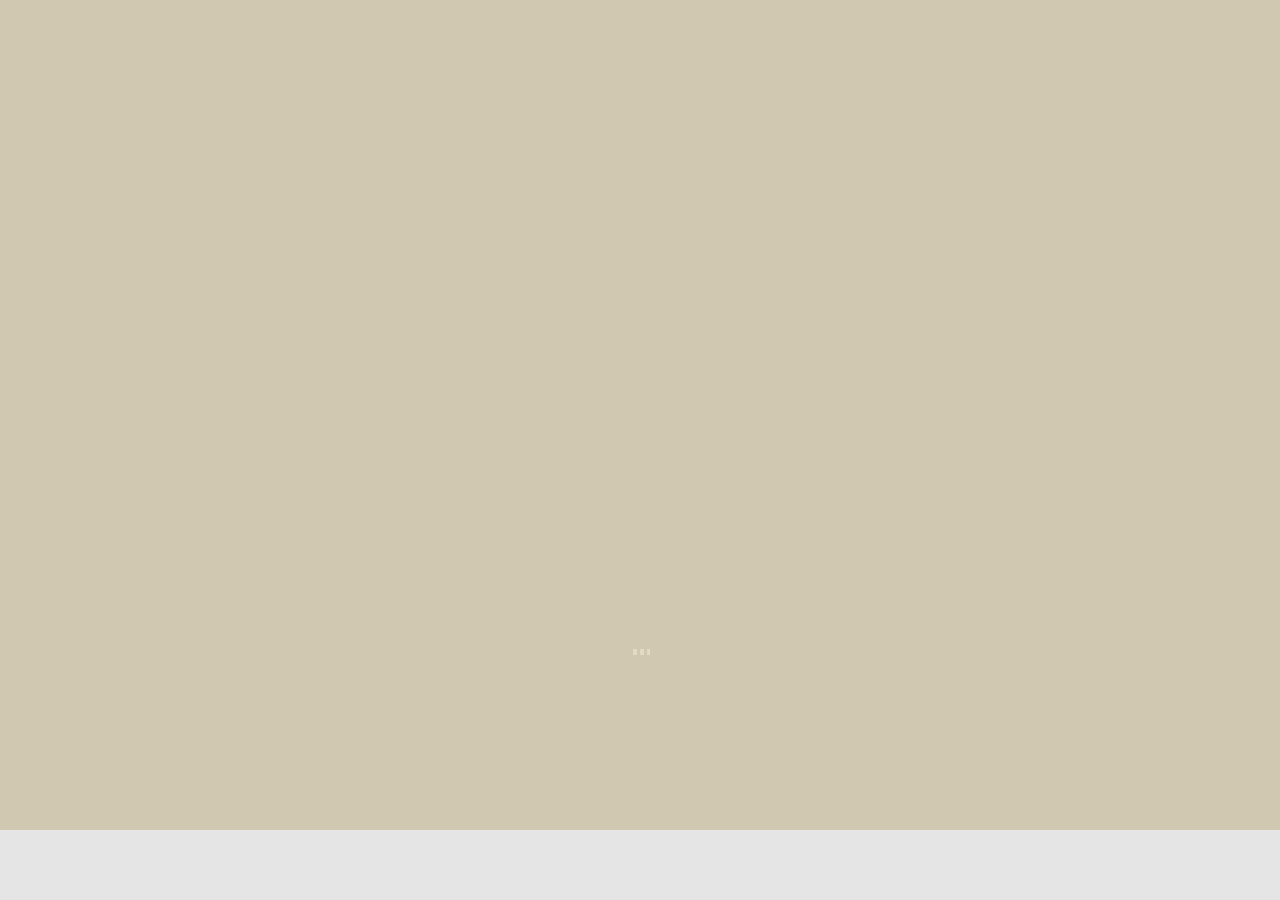
==== read-component/index.html @ 08b44b40 "[Add]使用koa搭建网站雏形，中间件跑通路由，跑通view模板，跑通static资源" ====
<!DOCTYPE html>
<html ng-app="app">
<head>
	<meta charset="utf-8">
	<meta name="viewport" content="width=device-width,initial-scale=1,user-scalable=no,minimal-ui">
	<meta name="format-detection" content="telephone=no">
	<link rel="stylesheet" href="css/reset.css">
	<style type="text/css">
			html {
				width: 100%;
				height: 100%;
				overflow-x: hidden;
			}
			body {
				text-align: left;
				width: 100%;
				-webkit-tap-highlight-color: rgba(0,0,0,.05);
				-webkit-touch-callout: none;
				-webkit-user-select: none;
				background: #e9dfc7;
				overflow: hidden;
			}
			.m-read-content {
				font-size: 14px;
				color: #555;
				line-height: 31px;
				padding: 15px;
			}
			.m-read-content h4 {
				font-size: 20px;
				color: #736357;
				border-bottom: solid 1px #736357;
				margin: 0 0 1em 0;
				letter-spacing: 2px;
			}

			.m-read-content p {
				text-indent: 2em;
				margin: 0.5em 0;
				text-align: justify;
				letter-spacing: 0px;
				line-height: 24px;
			}
			.artical-action-top {
				position: fixed;
				top: 0px;
				height: 30%;
				width: 100%;
				z-index: 90;
			}
			.artical-action-mid {
				position: fixed;
				top: 30%;
				height: 40%;
				width: 100%;
				z-index: 10002;
			}
			.artical-action-bottom {
				position: fixed;
				bottom: 0px;
				height: 30%;
				width: 100%;
				z-index: 90;
			}
			.m-tool-bar {
				text-align: center;
				width: 100%;
				height: 40px;
				position: fixed;
				bottom: 0px;
				z-index: 10000;
			}
			.m-tool-bar-mask {
				text-align: center;
				width: 100%;
				height: 40px;
				position: fixed;
				bottom: 0px;
				z-index: 9999;
				background: #000;
				opacity: .9;
			}
			.menu-mask {
				width: 100%;
				height: 100%;
				position: fixed;
				z-index: 9999;
				background: #000;
				opacity: .8;
				top: 0px
			}
			.m-tool-button {
				padding: 5px 15px;
				margin-top: 7px;
				border: 1px #fff solid;
				background: transparent;
				color: #fff
			}
			.top-nav {
				position: fixed;
				top: 0px;
				height: 50px;
				background: #000;
				width: 100%;
				opacity: 1;
				z-index: 10004
			}
			.top-nav-warp {
				position: relative;
				max-width: 900px;
				margin: 0 auto;
			}
			.top-nav-pannel-bk {
				position: fixed;
				bottom: 70px;
				height: 135px;
				background: #000;
				width: 100%;
				color: #fff;
				opacity: 0.9;
				z-index: 10003
			}
			.top-nav-pannel {
				position: fixed;
				bottom: 70px;
				height: 135px;
				background: none;
				width: 100%;
				color: #fff;
				z-index: 10004
			}
			.top-nav-pannel button {
				background: none;
				border: 1px #8c8c8c solid;
				padding: 5px 40px;
				color: #fff;
				display: inline-block;
				border-radius: 16px;
			}
			.top-nav-pannel .bk-container {
				position: relative;
				height: 30px;
				width: 30px;
				background: #fff;
				border-radius: 15px;
				display: inline-block;
				vertical-align: -14px;
				margin-left: 10px;
			}
			.top-nav-pannel .bk-container-current {
				position: absolute;
				height: 32px;
				width: 32px;
				border-radius: 16px;
				display: inline-block;
				vertical-align: -14px;
				margin-left: 10px;
				border: 1px #ff7800 solid;
				top: -2px;
				left: -12px;
			}
			.top-nav-pannel .bk-container span {
				position: absolute;
				top: 32px;
				left: -8px;
				display: block;
				font-size: 12px;
				width: 40px;
			}
			.bottom-nav-bk {
				position: fixed;
				bottom: 0px;
				height: 70px;
				background: #000;
				width: 100%;
				opacity: .9;
				z-index: 10004
			}

			.bottom-nav {
				position: fixed;
				bottom: 0px;
				height: 70px;
				background: none;
				width: 100%;
				opacity: 1;
				z-index: 10004;
				margin: 0 auto;
				text-align: center
			}
			.bottom-nav .item {
				display: inline-block;
				width: 32%;
				color: #fff;
				text-align: center;
				margin: 0 auto;
			}

			.m-button-bar {
				text-align: center;
				font-size: 14px;
				padding: 5px;
				margin: 10px;
				max-width: 900px;
				margin: 0 auto;
				width: 70%
			}
			.m-button-bar button {
				background: none;
				border: 1px #000 solid;
				padding: 5px 10px;
			}
			.nav-title {
				position: absolute;
				top: 16px;
				left: 42px;
				color: #d5d5d6
			}
			.top-nav button {
				width: 65px;
				font-size: 12px;
				background: none;
				border: 1px #d5d5d6 solid;
				padding: 5px 10px;
				color: #d5d5d6;
				position: absolute;
				top: 11px;
				border-radius: 16px 0 0 16px;
				opacity: 0.9
			}

			.child-mod {
				padding: 5px 10px;
				margin-top: 15px
			}
			.child-mod span {
				display: inline-block;
				padding-right: 20px;
				padding-left: 10px;
			}
			.large-font p {
				font-size: 18px
			}
			.small-font p {
				font-size: 14px
			}
			.menu-container {
				height: 60%;
				position: fixed;
				bottom: 0px;
				width: 100%;
				overflow: scroll;
				background: #fff;
				display: block;
				z-index: 19999
			}
			.chapter-list {
				text-align: left;
			}
			.chapter-list li {
				padding: 15px;
			}
			.chapter-list li:nth-child(2n-1) {
				background-color: #ededed
			}
			.chapter-list li:nth-child(2n) {
				background-color: #e6e6e6
			}
			.chapter-list .free {
				float: right;
			}
			.free {
				color: #459c3a;
			}
			.loading {
				position: fixed;
				text-align: center;
				width: 100%;
				top: 40%;
				color: #fff;
				z-index: 199999
			}
			.u-tab {
				position: relative;
				height: 34px;
				margin: 10px auto;
				line-height: 34px;
				border-radius: 8px;
				border: 1px solid #858382;
				font-size: 13px;
				background: #000;
				opacity: 0.9;
			}
			.u-tab li {
				display: inline-block;
				width: 49%;
				font-size: 13px;
				border-right: 1px solid #858382;
				-webkit-box-sizing: border-box;
				text-align: center;
				color: #fff;
			}
			.mask {
				position: fixed;
				width: 100%;
				height: 100%;
				z-index: 12000;
				top: 0;
				bottom: 0;
				left: 0;
				right: 0;
				opacity: .4;
				background: #000;
			}

			.buy-mask {
				height: 100%;
				width: 100%;
				position: fixed;
				top: 0px;
				text-align: center;
				margin: 0 auto;
				display: none;
				z-index: 10001;
				background: #e9dfc7;
			}
			.icon-back {
				position: absolute;
				top: 14px;
				left: 10px;
				width: 23px;
				height: 23px;
				background: url([data-uri]);
				background-size: contain;
			}
			.icon-text {
				position: absolute;
				top: 25px;
				font-size: 10px;
			}
			.icon-menu, .icon-ft, .icon-night, .icon-day {
				position: absolute;
				top: 3px;
				left: 2px;
				width: 18px;
				height: 13px;
				background: url([data-uri]);
				background-size: contain;
			}
			.icon-night, .icon-day, .icon-ft {
				left: 1px;
			}
			.icon-ft {
				width: 20px;
				height: 13px;
				background: url([data-uri]);
				background-size: contain;
			}

			.current .icon-ft {
				top: 2px;
				left: 0px;
				width: 22px;
				height: 15px;
				background: url([data-uri]);
				background-size: contain;
			}

			.icon-day {
				width: 19px;
				height: 18px;
				background: url([data-uri]);
				background-size: contain;
			}

			.icon-night {
				left: 4px;
				width: 16px;
				height: 16px;
				background: url([data-uri]);
				background-size: contain;
			}

			.item-warp {
				width: 26px;
				margin: 0 auto;
				position: relative;
			}
			.loading-icon {
				margin: 0 auto;
				margin-top: 50%;
				background: url([data-uri]);
				width: 20px;
				height: 20px;
			}
			.loading-mask {
				text-align: center;
				margin: 0 auto;
				width: 100%;
				height: 100%;
				background: #000;
				opacity: 0.1;
				position: fixed;
				top: 0px;
			}

			.buy-container {
				width: 100%;
				position: fixed;
				top: 20%;
				text-align: center;
				margin: 0 auto;
				display: none;
				z-index: 10003
			}
			.buy-container h3 {
				font-weight: normal;
				line-height: 30px;
				font-family: microsoft yahei, arial, helvetica, sans-serif
			}
			.buy-container h2 {
				padding-bottom: 80px;
			}

			.buy-container button {
				font-family: microsoft yahei, arial, helvetica, sans-serif;
				font-size: 14px;
				height: 40px;
				line-height: 40px;
				border: none;
				color: #fff;
				padding: 0 10px;
				width: 160px;
				background: #4a90b1;
				margin-top: 10px;
			}

			.m-read-content {
				min-height: 300px;
				max-width: 900px;
				margin: 0 auto;
			}

			.buy-popup-frame {
				display: none;
				position: fixed;
				bottom: 0px;;
				left: 0px;
				width: 100%;
				height: 266px;
				z-index: 39999
			}
		</style>
</head>
<body>
	<div class="loading-mask" id="init_loading">
		<div class="loading-icon"></div>
	</div>
	<div class="container" id="root">
		<div id="fiction_chapter_title"></div>
		<div class="m-artical-action">
			<div class="artical-action-mid" id="action_mid"></div>
		</div>
		<div id="fiction_container" class="m-read-content"></div>
		<div class="top-nav" id="top-nav" style="display:none">
			<div class="top-nav-warp">
				<div class="icon-back"></div>
				<div class="nav-title" id="nav_title">返回书架</div>
			</div>
		</div>
		<div class="top-nav-pannel-bk font-container" id="font-container" style="display:none"></div>
		<div class="top-nav-pannel font-container" id="font-container" style="display:none">
			<div class="child-mod">
				<span>字号</span>
				<button id="large-font" class="spe-button">大</button>
				<button id="small-font" class="spe-button" style="margin-left:10px;">小</button>
			</div>
			<div class="child-mod" id="bk-container">
				<span>背景</span>
			</div>
		</div>
		<div class="m-button-bar" id="bottom_tool_bar" style="display:none;padding-bottom:70px;">
			<ul class="u-tab" id="bottom_tool_bar_ul">
				<li id="prev_button" >上一章</li>
				<li id="next_button" style="border-right:none">下一章</li>
			</ul>
		</div>

		<div class="bottom-nav-bk bottom_nav" style="display:none"></div>

		<div class="bottom-nav bottom_nav" style="display:none">
			<div class="item menu-button" id="menu_button">
				<div class="item-warp">
					<div class="icon-menu"></div>
					<div class="icon-text">目录</div>
				</div>
			</div>
			<div class="item" id="font-button">
				<div class="item-warp">
					<div class="icon-ft"></div>
					<div class="icon-text">字体</div>
				</div>
			</div>
			<div class="item" id="night-button">
				<div class="item-warp" style="display:none" id="day_icon">
					<div class="icon-day"></div>
					<div class="icon-text">白天</div>
				</div>
				<div class="item-warp" id="night_icon">
					<div class="icon-night"></div>
					<div class="icon-text">夜间</div>
				</div>
			</div>
		</div>

		<div class="loading" id="loading" style="display:none">正在加载中...</div>
		<div class="m-tool-bar-mask" id="tool_bar_mask" style="display:none"></div>
		<ul class="menu-container chapter-list" id="menu_container" style="display:none"></ul>
		<div class="menu-mask" id="menu_mask" style="display:none"></div>
		<div class="mask" id="mask" style="display:none"></div>
	</div>
	<script src="lib/zepto.min.js"></script>
	<script>
		window.jQuery = $;
	</script>
	<script src="js/jquery.base64.js"></script>
	<script src="js/jquery.jsonp.js"></script>

	<script>
			(function() {'use strict';
				var Util = (function() {
					var prefix = 'ficiton_reader_';
					var StorageGetter = function(key) {
						return localStorage.getItem(prefix + key);
					}
					var StorageSetter = function(key, val) {
						return localStorage.setItem(prefix + key, val);
					}
					//数据解密
					function getBSONP(url, callback) {
						return $.jsonp({
							url : url,
							cache : true,
							callback : "duokan_fiction_chapter",
							success : function(result) {
								var data = $.base64.decode(result);
								var json = decodeURIComponent(escape(data));
								callback(json);
							}
						});

					};

					return {
						getBSONP : getBSONP,
						StorageGetter : StorageGetter,
						StorageSetter : StorageSetter
					}
				})();

				//获得阅读器内容的方法
				function ReaderModel(id_, cid_, onChange_) {
					var Title = "";

					var Fiction_id = id_;

					var Chapter_id = cid_;

					if (Util.StorageGetter(Fiction_id + 'last_chapter')) {
						Chapter_id = Util.StorageGetter(Fiction_id + 'last_chapter');
					}

					if (!Chapter_id) {
						Chapter_id = 1;
					}
					var Chapters = [];

					var init = function() {
						getFictionInfoPromise.then(function(d) {
							gotoChapter(Chapter_id);
						});
						/*
						 getFictionInfo(function() {
						 gotoChapter(Chapter_id);
						 });
						 */
					}
					var gotoChapter = function(chapter_id) {
						Chapter_id = chapter_id;
						getCurChapterContent();
					};

					//获得当前章节内容
					var getCurChapterContent = function() {
						$.get("data/data" + Chapter_id + ".json", function(data) {

							if (data.result == 0) {
								var url = data.jsonp;
								Util.getBSONP(url, function(data) {
									$('#init_loading').hide();
									onChange_ && onChange_(data);
								});
							} else {

							}
						}, 'json');
						return;

					};

					var getFictionInfoPromise = new Promise(function(resolve, reject) {
						$.get("data/chapter.json", function(data) {
							if (data.result == 0) {
								Title = data.title;
								$('#nav_title').html('返回书架');
								window.ChaptersData = data.chapters;
								window.chapter_data = data.chapters;
								for (var i = 0; i < data.chapters.length; i++) {
									Chapters.push({
										"chapter_id" : data.chapters[i].chapter_id,
										"title" : data.chapters[i].title
									})
								}
								resolve(Chapters);
							} else {
								reject(data);
							}
						}, 'json');
					});

					/*
					var getFictionInfo = function(callback) {
						$.get("/data/chapter.json", function(data) {
							Title = data.title;
							$('#nav_title').html('返回书架');
							window.ChaptersData = data.chapters;
							window.chapter_data = data.chapters;
							for (var i = 0; i < data.chapters.length; i++) {
								Chapters.push({
									"chapter_id" : data.chapters[i].chapter_id,
									"title" : data.chapters[i].title
								})
							}

							callback && callback();
						}, 'json');
					};
					*/
					//获得上一章内容
					var prevChapter = function() {
						Chapter_id = parseInt(Chapter_id);
						if (Chapter_id == 0) {
							return
						}
						var cid = Chapter_id - 1;
						gotoChapter(cid);
						Util.StorageSetter(Fiction_id + 'last_chapter', Chapter_id);
					};

					//获得下一章内容
					var nextChapter = function() {
						Chapter_id = parseInt(Chapter_id);
						if (Chapter_id == Chapters.length - 1) {
							return
						}
						var cid = Chapter_id + 1;
						gotoChapter(cid);
						Util.StorageSetter(Fiction_id + 'last_chapter', Chapter_id);
					};

					return {
						init : init,
						go : gotoChapter,
						prev : prevChapter,
						next : nextChapter,
						getChapter_id : function() {
							return Chapter_id;
						}
					};
				}

				//画一下基本的展示框架
				function RenderBaseFrame(container) {
					function parseChapterData(jsonData) {
						var jsonObj = JSON.parse(jsonData);
						var html = "<h4>" + jsonObj.t + "</h4>";
						for (var i = 0; i < jsonObj.p.length; i++) {
							html += "<p>" + jsonObj.p[i] + "</p>";
						}
						return html;
					}

					return function(data) {
						container.html(parseChapterData(data));
					};
				}

				function main() {
					// 获取fiction_id 和 chapter_id
					var RootContainer = $('#fiction_container');

					var Fiction_id, Chapter_id;

					// 绑定事件
					var ScrollLock = false;
					var Doc = document;
					var Screen = Doc.body;
					var Win = $(window);

					//是否是夜间模式
					var NightMode = false;

					//初始化的字体大小
					var InitFontSize;

					//dom节点的缓存
					var Dom = {
						bottom_tool_bar : $('#bottom_tool_bar'),
						nav_title : $('#nav_title'),
						bk_container : $('#bk-container'),
						night_button : $('#night-button'),
						next_button : $('#next_button'),
						prev_button : $('#prev_button'),
						back_button : $('#back_button'),
						top_nav : $('#top-nav'),
						bottom_nav : $('.bottom_nav')
					}

					// 程序初始化
					var readerUIFrame = RenderBaseFrame(RootContainer);

					//获得章节数据，展示
					var readerModel = ReaderModel(Fiction_id || 13359, Chapter_id, function(data) {
						readerUIFrame(data);
						Dom.bottom_tool_bar.show();
						setTimeout(function() {
							ScrollLock = false;
							Screen.scrollTop = 0;
						}, 20);
					});

					//阅读器数据内容展示
					readerModel.init();

					//从缓存中读取的信息进行展示
					var ModuleFontSwitch = (function() {
						//字体和背景的颜色表
						var colorArr = [{
							value : '#f7eee5',
							name : '米白',
							font : ''
						}, {
							value : '#e9dfc7',
							name : '纸张',
							font : '',
							id : "font_normal"
						}, {
							value : '#a4a4a4',
							name : '浅灰',
							font : ''
						}, {
							value : '#cdefce',
							name : '护眼',
							font : ''
						}, {
							value : '#283548',
							name : '灰蓝',
							font : '#7685a2',
							bottomcolor : '#fff'
						}, {
							value : '#0f1410',
							name : '夜间',
							font : '#4e534f',
							bottomcolor : 'rgba(255,255,255,0.7)',
							id : "font_night"
						}];

						var tool_bar = Util.StorageGetter('toolbar_background_color');
						var bottomcolor = Util.StorageGetter('bottom_color');
						var color = Util.StorageGetter('background_color');
						var font = Util.StorageGetter('font_color');
						var bkCurColor = Util.StorageGetter('background_color');
						var fontColor = Util.StorageGetter('font_color');

						for (var i = 0; i < colorArr.length; i++) {
							var display = 'none';
							if (bkCurColor == colorArr[i].value) {
								display = '';
							}
							Dom.bk_container.append('<div class="bk-container" id="' + colorArr[i].id + '" data-font="' + colorArr[i].font + '"  data-bottomcolor="' + colorArr[i].bottomcolor + '" data-color="' + colorArr[i].value + '" style="background-color:' + colorArr[i].value + '"><div class="bk-container-current" style="display:' + display + '"></div><span style="display:none">' + colorArr[i].name + '</span></div>');
						}

						RootContainer.css('min-height', $(window).height() - 100);

						if (bottomcolor) {
							$('#bottom_tool_bar_ul').find('li').css('color', bottomcolor);
						}

						if (color) {
							$('body').css('background-color', color);
						}

						if (font) {
							$('.m-read-content').css('color', font);
						}

						//夜间模式
						if (fontColor == '#4e534f') {
							NightMode = true;
							$('#day_icon').show();
							$('#night_icon').hide();
							$('#bottom_tool_bar_ul').css('opacity', '0.6');
						}

						//字体设置信息
						InitFontSize = Util.StorageGetter('font_size');
						InitFontSize = parseInt(InitFontSize);
						if (!InitFontSize) {
							InitFontSize = 18;
						}

						RootContainer.css('font-size', InitFontSize);

					})();

					

					//页面中的零散交互事件处理
					var EventHandler = (function() {
						//夜间和白天模式的转化
						Dom.night_button.click(function() {
							if (NightMode) {
								$('#day_icon').hide();
								$('#night_icon').show();
								$('#font_normal').trigger('click');
								NightMode = false;
							} else {
								$('#day_icon').show();
								$('#night_icon').hide();
								$('#font_night').trigger('click');
								NightMode = true;
							}

						});

						//字体和背景颜色的信息设置
						Dom.bk_container.delegate('.bk-container', 'click', function() {
							var color = $(this).data('color');
							var font = $(this).data('font');
							var bottomcolor = $(this).data('bottomcolor');
							var tool_bar = font;
							Dom.bk_container.find('.bk-container-current').hide();
							$(this).find('.bk-container-current').show();
							if (!font) {
								font = '#000';
							}
							if (!tool_bar) {
								tool_bar = '#fbfcfc';
							}

							if (bottomcolor && bottomcolor != "undefined") {
								$('#bottom_tool_bar_ul').find('li').css('color', bottomcolor);
							} else {
								$('#bottom_tool_bar_ul').find('li').css('color', '#a9a9a9');
							}
							$('body').css('background-color', color);
							$('.m-read-content').css('color', font);

							Util.StorageSetter('toolbar_background_color', tool_bar);
							Util.StorageSetter('bottom_color', bottomcolor);
							Util.StorageSetter('background_color', color);
							Util.StorageSetter('font_color', font);

							var fontColor = Util.StorageGetter('font_color');
							//夜间模式
							if (fontColor == '#4e534f') {
								NightMode = true;
								$('#day_icon').show();
								$('#night_icon').hide();
								$('#bottom_tool_bar_ul').css('opacity', '0.6');
							} else {
								NightMode = false;
								$('#day_icon').hide();
								$('#night_icon').show();
								$('#bottom_tool_bar_ul').css('opacity', '0.9');
							}
						});

						//按钮的多态样式效果
						$('.spe-button').on('touchstart', function() {
							$(this).css('background', 'rgba(255,255,255,0.3)');
						}).on('touchmove', function() {
							$(this).css('background', 'none');
						}).on('touchend', function() {
							$(this).css('background', 'none');
						});

						//字体放大
						$('#large-font').click(function() {
							if (InitFontSize > 20) {
								return;
							}
							InitFontSize += 1;
							Util.StorageSetter('font_size', InitFontSize);
							RootContainer.css('font-size', InitFontSize);
						});

						//字体缩小
						$('#small-font').click(function() {
							if (InitFontSize < 12) {
								return;
							}
							InitFontSize -= 1;
							Util.StorageSetter('font_size', InitFontSize);
							RootContainer.css('font-size', InitFontSize);
						});

						var font_container = $('.font-container');
						var font_button = $('#font-button');
						var menu_container = $('#menu_container');

						font_button.click(function() {
							if (font_container.css('display') == 'none') {
								font_container.show();
								font_button.addClass('current');
							} else {
								font_container.hide();
								font_button.removeClass('current');

							}
						});

						RootContainer.click(function() {
							font_container.hide();
							font_button.removeClass('current');
						});

						//对屏幕的滚动监控
						Win.scroll(function() {
							Dom.top_nav.hide();
							Dom.bottom_nav.hide();
							font_container.hide();
							font_button.removeClass('current');
						});

						//章节翻页
						Dom.next_button.click(function() {
							readerModel.next();
						});

						Dom.prev_button.click(function() {
							readerModel.prev();
						});

						//返回上级页面
						Dom.back_button.click(function() {
							if (Fiction_id) {
								location.href = '/book/' + Fiction_id;
							}
						});

						//返回首页
						Dom.nav_title.click(function() {
							location.href = '/';
						});

						$('.icon-back').click(function() {
							location.href = '/';
						});

						$('#menu_button').click(function() {
							location.href = '#';
						});

						//屏幕中央事件
						$('#action_mid').click(function() {
							if (Dom.top_nav.css('display') == 'none') {
								Dom.bottom_nav.show();
								Dom.top_nav.show();
							} else {
								Dom.bottom_nav.hide();
								Dom.top_nav.hide();
								font_container.hide();
								font_button.removeClass('current');
							}

						});
					})();
				}

				return main();
			})();
		</script></body>
</html>
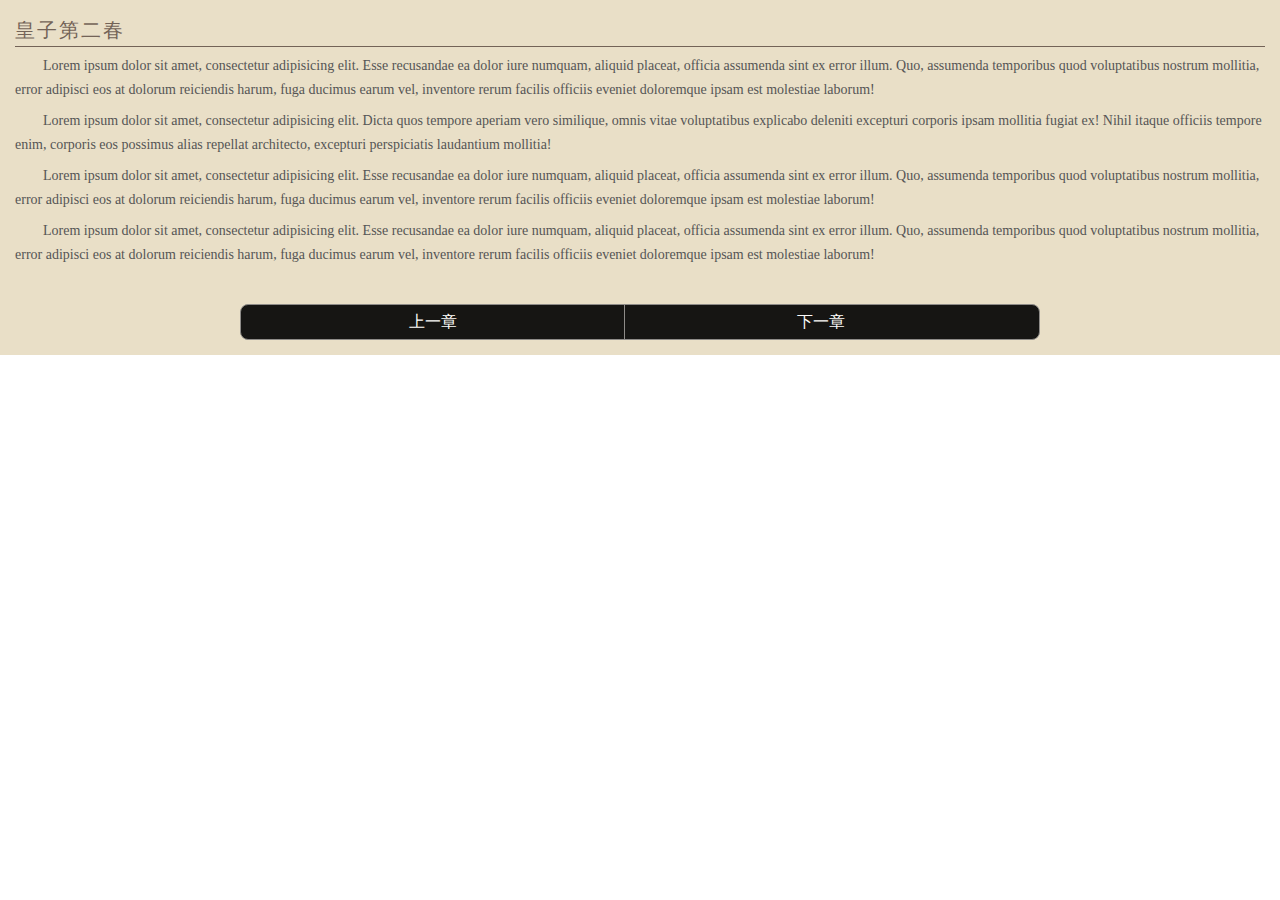
==== commit 8bd19f1e: "Merge branch 'master' of https://github.com/qinqinluochao/ReadApp" ====
--- a/read-component/index.html
+++ b/read-component/index.html
@@ -1,524 +1,109 @@
-
 <!DOCTYPE html>
 <html ng-app="app">
 <head>
-	<meta charset="utf-8">
-	<meta name="viewport" content="width=device-width,initial-scale=1,user-scalable=no,minimal-ui">
+	<!--<script>-->
+		<!--var ctx = "http://127.0.0.1"-->
+	<!--</script>-->
+	<meta charset="UTF-8">
+	<meta name="viewport" content="width=device-width,initial-scale=1,user-scalable=no">
 	<meta name="format-detection" content="telephone=no">
 	<link rel="stylesheet" href="css/reset.css">
-	<style type="text/css">
-			html {
-				width: 100%;
-				height: 100%;
-				overflow-x: hidden;
-			}
-			body {
-				text-align: left;
-				width: 100%;
-				-webkit-tap-highlight-color: rgba(0,0,0,.05);
-				-webkit-touch-callout: none;
-				-webkit-user-select: none;
-				background: #e9dfc7;
-				overflow: hidden;
-			}
-			.m-read-content {
-				font-size: 14px;
-				color: #555;
-				line-height: 31px;
-				padding: 15px;
-			}
-			.m-read-content h4 {
-				font-size: 20px;
-				color: #736357;
-				border-bottom: solid 1px #736357;
-				margin: 0 0 1em 0;
-				letter-spacing: 2px;
-			}
-
-			.m-read-content p {
-				text-indent: 2em;
-				margin: 0.5em 0;
-				text-align: justify;
-				letter-spacing: 0px;
-				line-height: 24px;
-			}
-			.artical-action-top {
-				position: fixed;
-				top: 0px;
-				height: 30%;
-				width: 100%;
-				z-index: 90;
-			}
-			.artical-action-mid {
-				position: fixed;
-				top: 30%;
-				height: 40%;
-				width: 100%;
-				z-index: 10002;
-			}
-			.artical-action-bottom {
-				position: fixed;
-				bottom: 0px;
-				height: 30%;
-				width: 100%;
-				z-index: 90;
-			}
-			.m-tool-bar {
-				text-align: center;
-				width: 100%;
-				height: 40px;
-				position: fixed;
-				bottom: 0px;
-				z-index: 10000;
-			}
-			.m-tool-bar-mask {
-				text-align: center;
-				width: 100%;
-				height: 40px;
-				position: fixed;
-				bottom: 0px;
-				z-index: 9999;
-				background: #000;
-				opacity: .9;
-			}
-			.menu-mask {
-				width: 100%;
-				height: 100%;
-				position: fixed;
-				z-index: 9999;
-				background: #000;
-				opacity: .8;
-				top: 0px
-			}
-			.m-tool-button {
-				padding: 5px 15px;
-				margin-top: 7px;
-				border: 1px #fff solid;
-				background: transparent;
-				color: #fff
-			}
-			.top-nav {
-				position: fixed;
-				top: 0px;
-				height: 50px;
-				background: #000;
-				width: 100%;
-				opacity: 1;
-				z-index: 10004
-			}
-			.top-nav-warp {
-				position: relative;
-				max-width: 900px;
-				margin: 0 auto;
-			}
-			.top-nav-pannel-bk {
-				position: fixed;
-				bottom: 70px;
-				height: 135px;
-				background: #000;
-				width: 100%;
-				color: #fff;
-				opacity: 0.9;
-				z-index: 10003
-			}
-			.top-nav-pannel {
-				position: fixed;
-				bottom: 70px;
-				height: 135px;
-				background: none;
-				width: 100%;
-				color: #fff;
-				z-index: 10004
-			}
-			.top-nav-pannel button {
-				background: none;
-				border: 1px #8c8c8c solid;
-				padding: 5px 40px;
-				color: #fff;
-				display: inline-block;
-				border-radius: 16px;
-			}
-			.top-nav-pannel .bk-container {
-				position: relative;
-				height: 30px;
-				width: 30px;
-				background: #fff;
-				border-radius: 15px;
-				display: inline-block;
-				vertical-align: -14px;
-				margin-left: 10px;
-			}
-			.top-nav-pannel .bk-container-current {
-				position: absolute;
-				height: 32px;
-				width: 32px;
-				border-radius: 16px;
-				display: inline-block;
-				vertical-align: -14px;
-				margin-left: 10px;
-				border: 1px #ff7800 solid;
-				top: -2px;
-				left: -12px;
-			}
-			.top-nav-pannel .bk-container span {
-				position: absolute;
-				top: 32px;
-				left: -8px;
-				display: block;
-				font-size: 12px;
-				width: 40px;
-			}
-			.bottom-nav-bk {
-				position: fixed;
-				bottom: 0px;
-				height: 70px;
-				background: #000;
-				width: 100%;
-				opacity: .9;
-				z-index: 10004
-			}
-
-			.bottom-nav {
-				position: fixed;
-				bottom: 0px;
-				height: 70px;
-				background: none;
-				width: 100%;
-				opacity: 1;
-				z-index: 10004;
-				margin: 0 auto;
-				text-align: center
-			}
-			.bottom-nav .item {
-				display: inline-block;
-				width: 32%;
-				color: #fff;
-				text-align: center;
-				margin: 0 auto;
-			}
-
-			.m-button-bar {
-				text-align: center;
-				font-size: 14px;
-				padding: 5px;
-				margin: 10px;
-				max-width: 900px;
-				margin: 0 auto;
-				width: 70%
-			}
-			.m-button-bar button {
-				background: none;
-				border: 1px #000 solid;
-				padding: 5px 10px;
-			}
-			.nav-title {
-				position: absolute;
-				top: 16px;
-				left: 42px;
-				color: #d5d5d6
-			}
-			.top-nav button {
-				width: 65px;
-				font-size: 12px;
-				background: none;
-				border: 1px #d5d5d6 solid;
-				padding: 5px 10px;
-				color: #d5d5d6;
-				position: absolute;
-				top: 11px;
-				border-radius: 16px 0 0 16px;
-				opacity: 0.9
-			}
-
-			.child-mod {
-				padding: 5px 10px;
-				margin-top: 15px
-			}
-			.child-mod span {
-				display: inline-block;
-				padding-right: 20px;
-				padding-left: 10px;
-			}
-			.large-font p {
-				font-size: 18px
-			}
-			.small-font p {
-				font-size: 14px
-			}
-			.menu-container {
-				height: 60%;
-				position: fixed;
-				bottom: 0px;
-				width: 100%;
-				overflow: scroll;
-				background: #fff;
-				display: block;
-				z-index: 19999
-			}
-			.chapter-list {
-				text-align: left;
-			}
-			.chapter-list li {
-				padding: 15px;
-			}
-			.chapter-list li:nth-child(2n-1) {
-				background-color: #ededed
-			}
-			.chapter-list li:nth-child(2n) {
-				background-color: #e6e6e6
-			}
-			.chapter-list .free {
-				float: right;
-			}
-			.free {
-				color: #459c3a;
-			}
-			.loading {
-				position: fixed;
-				text-align: center;
-				width: 100%;
-				top: 40%;
-				color: #fff;
-				z-index: 199999
-			}
-			.u-tab {
-				position: relative;
-				height: 34px;
-				margin: 10px auto;
-				line-height: 34px;
-				border-radius: 8px;
-				border: 1px solid #858382;
-				font-size: 13px;
-				background: #000;
-				opacity: 0.9;
-			}
-			.u-tab li {
-				display: inline-block;
-				width: 49%;
-				font-size: 13px;
-				border-right: 1px solid #858382;
-				-webkit-box-sizing: border-box;
-				text-align: center;
-				color: #fff;
-			}
-			.mask {
-				position: fixed;
-				width: 100%;
-				height: 100%;
-				z-index: 12000;
-				top: 0;
-				bottom: 0;
-				left: 0;
-				right: 0;
-				opacity: .4;
-				background: #000;
-			}
-
-			.buy-mask {
-				height: 100%;
-				width: 100%;
-				position: fixed;
-				top: 0px;
-				text-align: center;
-				margin: 0 auto;
-				display: none;
-				z-index: 10001;
-				background: #e9dfc7;
-			}
-			.icon-back {
-				position: absolute;
-				top: 14px;
-				left: 10px;
-				width: 23px;
-				height: 23px;
-				background: url([data-uri]);
-				background-size: contain;
-			}
-			.icon-text {
-				position: absolute;
-				top: 25px;
-				font-size: 10px;
-			}
-			.icon-menu, .icon-ft, .icon-night, .icon-day {
-				position: absolute;
-				top: 3px;
-				left: 2px;
-				width: 18px;
-				height: 13px;
-				background: url([data-uri]);
-				background-size: contain;
-			}
-			.icon-night, .icon-day, .icon-ft {
-				left: 1px;
-			}
-			.icon-ft {
-				width: 20px;
-				height: 13px;
-				background: url([data-uri]);
-				background-size: contain;
-			}
-
-			.current .icon-ft {
-				top: 2px;
-				left: 0px;
-				width: 22px;
-				height: 15px;
-				background: url([data-uri]);
-				background-size: contain;
-			}
-
-			.icon-day {
-				width: 19px;
-				height: 18px;
-				background: url([data-uri]);
-				background-size: contain;
-			}
-
-			.icon-night {
-				left: 4px;
-				width: 16px;
-				height: 16px;
-				background: url([data-uri]);
-				background-size: contain;
-			}
-
-			.item-warp {
-				width: 26px;
-				margin: 0 auto;
-				position: relative;
-			}
-			.loading-icon {
-				margin: 0 auto;
-				margin-top: 50%;
-				background: url([data-uri]);
-				width: 20px;
-				height: 20px;
-			}
-			.loading-mask {
-				text-align: center;
-				margin: 0 auto;
-				width: 100%;
-				height: 100%;
-				background: #000;
-				opacity: 0.1;
-				position: fixed;
-				top: 0px;
-			}
-
-			.buy-container {
-				width: 100%;
-				position: fixed;
-				top: 20%;
-				text-align: center;
-				margin: 0 auto;
-				display: none;
-				z-index: 10003
-			}
-			.buy-container h3 {
-				font-weight: normal;
-				line-height: 30px;
-				font-family: microsoft yahei, arial, helvetica, sans-serif
-			}
-			.buy-container h2 {
-				padding-bottom: 80px;
-			}
-
-			.buy-container button {
-				font-family: microsoft yahei, arial, helvetica, sans-serif;
-				font-size: 14px;
-				height: 40px;
-				line-height: 40px;
-				border: none;
-				color: #fff;
-				padding: 0 10px;
-				width: 160px;
-				background: #4a90b1;
-				margin-top: 10px;
-			}
-
-			.m-read-content {
-				min-height: 300px;
-				max-width: 900px;
-				margin: 0 auto;
-			}
-
-			.buy-popup-frame {
-				display: none;
-				position: fixed;
-				bottom: 0px;;
-				left: 0px;
-				width: 100%;
-				height: 266px;
-				z-index: 39999
-			}
-		</style>
+	<link rel="stylesheet" href="css/main.css">
 </head>
 <body>
-	<div class="loading-mask" id="init_loading">
-		<div class="loading-icon"></div>
-	</div>
-	<div class="container" id="root">
-		<div id="fiction_chapter_title"></div>
-		<div class="m-artical-action">
-			<div class="artical-action-mid" id="action_mid"></div>
+	<div id="root" class="container">
+
+		<div class="m-article-action" id="action_mid">
+			<div class="article-action-mid" ></div>
 		</div>
-		<div id="fiction_container" class="m-read-content"></div>
-		<div class="top-nav" id="top-nav" style="display:none">
-			<div class="top-nav-warp">
-				<div class="icon-back"></div>
-				<div class="nav-title" id="nav_title">返回书架</div>
-			</div>
+
+		<div id="top_nav" class="top-nav" style="display:none">
+			<div class="icon-back"></div>
+			<div class="nav-title">返回</div>
 		</div>
-		<div class="top-nav-pannel-bk font-container" id="font-container" style="display:none"></div>
-		<div class="top-nav-pannel font-container" id="font-container" style="display:none">
-			<div class="child-mod">
-				<span>字号</span>
-				<button id="large-font" class="spe-button">大</button>
-				<button id="small-font" class="spe-button" style="margin-left:10px;">小</button>
-			</div>
-			<div class="child-mod" id="bk-container">
-				<span>背景</span>
-			</div>
+
+		<div id="fiction_chapter_title">
+			
 		</div>
-		<div class="m-button-bar" id="bottom_tool_bar" style="display:none;padding-bottom:70px;">
-			<ul class="u-tab" id="bottom_tool_bar_ul">
-				<li id="prev_button" >上一章</li>
-				<li id="next_button" style="border-right:none">下一章</li>
+
+		<div id="fiction_container" class="m-read-content">
+			 <h4>皇子第二春</h4>
+			<p>
+				Lorem ipsum dolor sit amet, consectetur adipisicing elit. Esse recusandae ea dolor iure numquam, aliquid placeat, officia assumenda sint ex error illum. Quo, assumenda temporibus quod voluptatibus nostrum mollitia, error adipisci eos at dolorum reiciendis harum, fuga ducimus earum vel, inventore rerum facilis officiis eveniet doloremque ipsam est molestiae laborum!
+			</p>
+			<p>
+				Lorem ipsum dolor sit amet, consectetur adipisicing elit. Dicta quos tempore aperiam vero similique, omnis vitae voluptatibus explicabo deleniti excepturi corporis ipsam mollitia fugiat ex! Nihil itaque officiis tempore enim, corporis eos possimus alias repellat architecto, excepturi perspiciatis laudantium mollitia!
+			</p>
+			<p>
+				Lorem ipsum dolor sit amet, consectetur adipisicing elit. Esse recusandae ea dolor iure numquam, aliquid placeat, officia assumenda sint ex error illum. Quo, assumenda temporibus quod voluptatibus nostrum mollitia, error adipisci eos at dolorum reiciendis harum, fuga ducimus earum vel, inventore rerum facilis officiis eveniet doloremque ipsam est molestiae laborum!
+			</p>
+			<p>
+				Lorem ipsum dolor sit amet, consectetur adipisicing elit. Esse recusandae ea dolor iure numquam, aliquid placeat, officia assumenda sint ex error illum. Quo, assumenda temporibus quod voluptatibus nostrum mollitia, error adipisci eos at dolorum reiciendis harum, fuga ducimus earum vel, inventore rerum facilis officiis eveniet doloremque ipsam est molestiae laborum!
+			</p>
+		</div>
+
+		<div class="m-button-bar">
+			<ul class="u-tab">
+				<li id="prev_button">上一章</li>
+				<li id="next_button">下一章</li>
 			</ul>
 		</div>
-
-		<div class="bottom-nav-bk bottom_nav" style="display:none"></div>
-
-		<div class="bottom-nav bottom_nav" style="display:none">
-			<div class="item menu-button" id="menu_button">
+		
+		<div id="bottom_nav_bk" class="bottom-nav-bk" style="display:none"></div>
+		<div id ="bottom_nav"  class="bottom-nav" style="display:none">
+			<div class="item" id="menu_button">
 				<div class="item-warp">
 					<div class="icon-menu"></div>
 					<div class="icon-text">目录</div>
 				</div>
 			</div>
-			<div class="item" id="font-button">
+			<div class="item" id="font_button">
 				<div class="item-warp">
-					<div class="icon-ft"></div>
+					<div class="icon-font"></div>
+					<div class="icon-font-current" style="display:none;"></div>
 					<div class="icon-text">字体</div>
 				</div>
 			</div>
-			<div class="item" id="night-button">
-				<div class="item-warp" style="display:none" id="day_icon">
+			<div class="item" id="night_button">
+				<div class="item-warp">
+					<div class="icon-night"></div>
+					<div class="icon-text">夜间</div>
+					<div class="icon-night-current" style="display:none;"></div>
+				</div>
+			</div>
+			<!-- <div class="item" id="day_button">
+				<div class="item-warp">
 					<div class="icon-day"></div>
 					<div class="icon-text">白天</div>
 				</div>
-				<div class="item-warp" id="night_icon">
-					<div class="icon-night"></div>
-					<div class="icon-text">夜间</div>
+			</div> -->
+		</div>
+		<div class="nav-pannel-bk font_container" style="display:none"></div>
+		<div class="nav-pannel font_container" id="font_container"  style="display:none">
+			<div class="child-mod">
+				<span>字号</span>
+				<button class="font-size-button" id="large_font">大</button>
+				<button class="font-size-button" id="small_font">小</button>
+			</div>
+			<div class="child-mod">
+				<span>背景</span>
+				<div class="bk-container">
+					<div class="bk-container-current"></div>
+				</div>
+				<div class="bk-container" style="background-color:#e9dfc7">
+					<div class="bk-container-current"></div>
+				</div>
+				<div class="bk-container" style="background-color:#a4a4a4">
+					<div class="bk-container-current" ></div>
+				</div>
+				<div class="bk-container" style="background-color:#cdefce">
+					<div class="bk-container-current"></div>
+				</div>
+				<div class="bk-container" style="background-color:#283548">
+					<div class="bk-container-current"></div>
 				</div>
 			</div>
 		</div>
-
-		<div class="loading" id="loading" style="display:none">正在加载中...</div>
-		<div class="m-tool-bar-mask" id="tool_bar_mask" style="display:none"></div>
-		<ul class="menu-container chapter-list" id="menu_container" style="display:none"></ul>
-		<div class="menu-mask" id="menu_mask" style="display:none"></div>
-		<div class="mask" id="mask" style="display:none"></div>
 	</div>
 	<script src="lib/zepto.min.js"></script>
 	<script>
@@ -526,470 +111,9 @@
 	</script>
 	<script src="js/jquery.base64.js"></script>
 	<script src="js/jquery.jsonp.js"></script>
+	<script src="js/reader.js"></script>
+	<script>
 
-	<script>
-			(function() {'use strict';
-				var Util = (function() {
-					var prefix = 'ficiton_reader_';
-					var StorageGetter = function(key) {
-						return localStorage.getItem(prefix + key);
-					}
-					var StorageSetter = function(key, val) {
-						return localStorage.setItem(prefix + key, val);
-					}
-					//数据解密
-					function getBSONP(url, callback) {
-						return $.jsonp({
-							url : url,
-							cache : true,
-							callback : "duokan_fiction_chapter",
-							success : function(result) {
-								var data = $.base64.decode(result);
-								var json = decodeURIComponent(escape(data));
-								callback(json);
-							}
-						});
-
-					};
-
-					return {
-						getBSONP : getBSONP,
-						StorageGetter : StorageGetter,
-						StorageSetter : StorageSetter
-					}
-				})();
-
-				//获得阅读器内容的方法
-				function ReaderModel(id_, cid_, onChange_) {
-					var Title = "";
-
-					var Fiction_id = id_;
-
-					var Chapter_id = cid_;
-
-					if (Util.StorageGetter(Fiction_id + 'last_chapter')) {
-						Chapter_id = Util.StorageGetter(Fiction_id + 'last_chapter');
-					}
-
-					if (!Chapter_id) {
-						Chapter_id = 1;
-					}
-					var Chapters = [];
-
-					var init = function() {
-						getFictionInfoPromise.then(function(d) {
-							gotoChapter(Chapter_id);
-						});
-						/*
-						 getFictionInfo(function() {
-						 gotoChapter(Chapter_id);
-						 });
-						 */
-					}
-					var gotoChapter = function(chapter_id) {
-						Chapter_id = chapter_id;
-						getCurChapterContent();
-					};
-
-					//获得当前章节内容
-					var getCurChapterContent = function() {
-						$.get("data/data" + Chapter_id + ".json", function(data) {
-
-							if (data.result == 0) {
-								var url = data.jsonp;
-								Util.getBSONP(url, function(data) {
-									$('#init_loading').hide();
-									onChange_ && onChange_(data);
-								});
-							} else {
-
-							}
-						}, 'json');
-						return;
-
-					};
-
-					var getFictionInfoPromise = new Promise(function(resolve, reject) {
-						$.get("data/chapter.json", function(data) {
-							if (data.result == 0) {
-								Title = data.title;
-								$('#nav_title').html('返回书架');
-								window.ChaptersData = data.chapters;
-								window.chapter_data = data.chapters;
-								for (var i = 0; i < data.chapters.length; i++) {
-									Chapters.push({
-										"chapter_id" : data.chapters[i].chapter_id,
-										"title" : data.chapters[i].title
-									})
-								}
-								resolve(Chapters);
-							} else {
-								reject(data);
-							}
-						}, 'json');
-					});
-
-					/*
-					var getFictionInfo = function(callback) {
-						$.get("/data/chapter.json", function(data) {
-							Title = data.title;
-							$('#nav_title').html('返回书架');
-							window.ChaptersData = data.chapters;
-							window.chapter_data = data.chapters;
-							for (var i = 0; i < data.chapters.length; i++) {
-								Chapters.push({
-									"chapter_id" : data.chapters[i].chapter_id,
-									"title" : data.chapters[i].title
-								})
-							}
-
-							callback && callback();
-						}, 'json');
-					};
-					*/
-					//获得上一章内容
-					var prevChapter = function() {
-						Chapter_id = parseInt(Chapter_id);
-						if (Chapter_id == 0) {
-							return
-						}
-						var cid = Chapter_id - 1;
-						gotoChapter(cid);
-						Util.StorageSetter(Fiction_id + 'last_chapter', Chapter_id);
-					};
-
-					//获得下一章内容
-					var nextChapter = function() {
-						Chapter_id = parseInt(Chapter_id);
-						if (Chapter_id == Chapters.length - 1) {
-							return
-						}
-						var cid = Chapter_id + 1;
-						gotoChapter(cid);
-						Util.StorageSetter(Fiction_id + 'last_chapter', Chapter_id);
-					};
-
-					return {
-						init : init,
-						go : gotoChapter,
-						prev : prevChapter,
-						next : nextChapter,
-						getChapter_id : function() {
-							return Chapter_id;
-						}
-					};
-				}
-
-				//画一下基本的展示框架
-				function RenderBaseFrame(container) {
-					function parseChapterData(jsonData) {
-						var jsonObj = JSON.parse(jsonData);
-						var html = "<h4>" + jsonObj.t + "</h4>";
-						for (var i = 0; i < jsonObj.p.length; i++) {
-							html += "<p>" + jsonObj.p[i] + "</p>";
-						}
-						return html;
-					}
-
-					return function(data) {
-						container.html(parseChapterData(data));
-					};
-				}
-
-				function main() {
-					// 获取fiction_id 和 chapter_id
-					var RootContainer = $('#fiction_container');
-
-					var Fiction_id, Chapter_id;
-
-					// 绑定事件
-					var ScrollLock = false;
-					var Doc = document;
-					var Screen = Doc.body;
-					var Win = $(window);
-
-					//是否是夜间模式
-					var NightMode = false;
-
-					//初始化的字体大小
-					var InitFontSize;
-
-					//dom节点的缓存
-					var Dom = {
-						bottom_tool_bar : $('#bottom_tool_bar'),
-						nav_title : $('#nav_title'),
-						bk_container : $('#bk-container'),
-						night_button : $('#night-button'),
-						next_button : $('#next_button'),
-						prev_button : $('#prev_button'),
-						back_button : $('#back_button'),
-						top_nav : $('#top-nav'),
-						bottom_nav : $('.bottom_nav')
-					}
-
-					// 程序初始化
-					var readerUIFrame = RenderBaseFrame(RootContainer);
-
-					//获得章节数据，展示
-					var readerModel = ReaderModel(Fiction_id || 13359, Chapter_id, function(data) {
-						readerUIFrame(data);
-						Dom.bottom_tool_bar.show();
-						setTimeout(function() {
-							ScrollLock = false;
-							Screen.scrollTop = 0;
-						}, 20);
-					});
-
-					//阅读器数据内容展示
-					readerModel.init();
-
-					//从缓存中读取的信息进行展示
-					var ModuleFontSwitch = (function() {
-						//字体和背景的颜色表
-						var colorArr = [{
-							value : '#f7eee5',
-							name : '米白',
-							font : ''
-						}, {
-							value : '#e9dfc7',
-							name : '纸张',
-							font : '',
-							id : "font_normal"
-						}, {
-							value : '#a4a4a4',
-							name : '浅灰',
-							font : ''
-						}, {
-							value : '#cdefce',
-							name : '护眼',
-							font : ''
-						}, {
-							value : '#283548',
-							name : '灰蓝',
-							font : '#7685a2',
-							bottomcolor : '#fff'
-						}, {
-							value : '#0f1410',
-							name : '夜间',
-							font : '#4e534f',
-							bottomcolor : 'rgba(255,255,255,0.7)',
-							id : "font_night"
-						}];
-
-						var tool_bar = Util.StorageGetter('toolbar_background_color');
-						var bottomcolor = Util.StorageGetter('bottom_color');
-						var color = Util.StorageGetter('background_color');
-						var font = Util.StorageGetter('font_color');
-						var bkCurColor = Util.StorageGetter('background_color');
-						var fontColor = Util.StorageGetter('font_color');
-
-						for (var i = 0; i < colorArr.length; i++) {
-							var display = 'none';
-							if (bkCurColor == colorArr[i].value) {
-								display = '';
-							}
-							Dom.bk_container.append('<div class="bk-container" id="' + colorArr[i].id + '" data-font="' + colorArr[i].font + '"  data-bottomcolor="' + colorArr[i].bottomcolor + '" data-color="' + colorArr[i].value + '" style="background-color:' + colorArr[i].value + '"><div class="bk-container-current" style="display:' + display + '"></div><span style="display:none">' + colorArr[i].name + '</span></div>');
-						}
-
-						RootContainer.css('min-height', $(window).height() - 100);
-
-						if (bottomcolor) {
-							$('#bottom_tool_bar_ul').find('li').css('color', bottomcolor);
-						}
-
-						if (color) {
-							$('body').css('background-color', color);
-						}
-
-						if (font) {
-							$('.m-read-content').css('color', font);
-						}
-
-						//夜间模式
-						if (fontColor == '#4e534f') {
-							NightMode = true;
-							$('#day_icon').show();
-							$('#night_icon').hide();
-							$('#bottom_tool_bar_ul').css('opacity', '0.6');
-						}
-
-						//字体设置信息
-						InitFontSize = Util.StorageGetter('font_size');
-						InitFontSize = parseInt(InitFontSize);
-						if (!InitFontSize) {
-							InitFontSize = 18;
-						}
-
-						RootContainer.css('font-size', InitFontSize);
-
-					})();
-
-					
-
-					//页面中的零散交互事件处理
-					var EventHandler = (function() {
-						//夜间和白天模式的转化
-						Dom.night_button.click(function() {
-							if (NightMode) {
-								$('#day_icon').hide();
-								$('#night_icon').show();
-								$('#font_normal').trigger('click');
-								NightMode = false;
-							} else {
-								$('#day_icon').show();
-								$('#night_icon').hide();
-								$('#font_night').trigger('click');
-								NightMode = true;
-							}
-
-						});
-
-						//字体和背景颜色的信息设置
-						Dom.bk_container.delegate('.bk-container', 'click', function() {
-							var color = $(this).data('color');
-							var font = $(this).data('font');
-							var bottomcolor = $(this).data('bottomcolor');
-							var tool_bar = font;
-							Dom.bk_container.find('.bk-container-current').hide();
-							$(this).find('.bk-container-current').show();
-							if (!font) {
-								font = '#000';
-							}
-							if (!tool_bar) {
-								tool_bar = '#fbfcfc';
-							}
-
-							if (bottomcolor && bottomcolor != "undefined") {
-								$('#bottom_tool_bar_ul').find('li').css('color', bottomcolor);
-							} else {
-								$('#bottom_tool_bar_ul').find('li').css('color', '#a9a9a9');
-							}
-							$('body').css('background-color', color);
-							$('.m-read-content').css('color', font);
-
-							Util.StorageSetter('toolbar_background_color', tool_bar);
-							Util.StorageSetter('bottom_color', bottomcolor);
-							Util.StorageSetter('background_color', color);
-							Util.StorageSetter('font_color', font);
-
-							var fontColor = Util.StorageGetter('font_color');
-							//夜间模式
-							if (fontColor == '#4e534f') {
-								NightMode = true;
-								$('#day_icon').show();
-								$('#night_icon').hide();
-								$('#bottom_tool_bar_ul').css('opacity', '0.6');
-							} else {
-								NightMode = false;
-								$('#day_icon').hide();
-								$('#night_icon').show();
-								$('#bottom_tool_bar_ul').css('opacity', '0.9');
-							}
-						});
-
-						//按钮的多态样式效果
-						$('.spe-button').on('touchstart', function() {
-							$(this).css('background', 'rgba(255,255,255,0.3)');
-						}).on('touchmove', function() {
-							$(this).css('background', 'none');
-						}).on('touchend', function() {
-							$(this).css('background', 'none');
-						});
-
-						//字体放大
-						$('#large-font').click(function() {
-							if (InitFontSize > 20) {
-								return;
-							}
-							InitFontSize += 1;
-							Util.StorageSetter('font_size', InitFontSize);
-							RootContainer.css('font-size', InitFontSize);
-						});
-
-						//字体缩小
-						$('#small-font').click(function() {
-							if (InitFontSize < 12) {
-								return;
-							}
-							InitFontSize -= 1;
-							Util.StorageSetter('font_size', InitFontSize);
-							RootContainer.css('font-size', InitFontSize);
-						});
-
-						var font_container = $('.font-container');
-						var font_button = $('#font-button');
-						var menu_container = $('#menu_container');
-
-						font_button.click(function() {
-							if (font_container.css('display') == 'none') {
-								font_container.show();
-								font_button.addClass('current');
-							} else {
-								font_container.hide();
-								font_button.removeClass('current');
-
-							}
-						});
-
-						RootContainer.click(function() {
-							font_container.hide();
-							font_button.removeClass('current');
-						});
-
-						//对屏幕的滚动监控
-						Win.scroll(function() {
-							Dom.top_nav.hide();
-							Dom.bottom_nav.hide();
-							font_container.hide();
-							font_button.removeClass('current');
-						});
-
-						//章节翻页
-						Dom.next_button.click(function() {
-							readerModel.next();
-						});
-
-						Dom.prev_button.click(function() {
-							readerModel.prev();
-						});
-
-						//返回上级页面
-						Dom.back_button.click(function() {
-							if (Fiction_id) {
-								location.href = '/book/' + Fiction_id;
-							}
-						});
-
-						//返回首页
-						Dom.nav_title.click(function() {
-							location.href = '/';
-						});
-
-						$('.icon-back').click(function() {
-							location.href = '/';
-						});
-
-						$('#menu_button').click(function() {
-							location.href = '#';
-						});
-
-						//屏幕中央事件
-						$('#action_mid').click(function() {
-							if (Dom.top_nav.css('display') == 'none') {
-								Dom.bottom_nav.show();
-								Dom.top_nav.show();
-							} else {
-								Dom.bottom_nav.hide();
-								Dom.top_nav.hide();
-								font_container.hide();
-								font_button.removeClass('current');
-							}
-
-						});
-					})();
-				}
-
-				return main();
-			})();
-		</script></body>
+	</script>
+</body>
 </html>--- a/read-component/css/main.css
+++ b/read-component/css/main.css
@@ -0,0 +1,223 @@
+
+html{
+    width: 100%;
+    height: 100%;
+    overflow-x: hidden;
+}
+body{
+    text-align: left;
+    widows: 100%;
+    overflow: hidden;
+    background: #e9dfc7;
+}
+.m-read-content{
+    font-size: 14px;
+    color: #555;
+    line-height: 31px;
+    padding: 15px;
+}
+.m-read-content h4{
+    font-size: 20px;
+    color: #736357;
+    border-bottom: 1px solid #736357 ;
+    letter-spacing: 2px;
+}
+.m-read-content p{
+    text-indent: 2em;
+    margin: 0.5em 0;
+    letter-spacing: 0px;
+    line-height: 24px;
+}
+.u-tab{
+    height: 34px;
+    margin: 10px auto;
+    line-height: 34px;
+    border-radius: 8px;
+    border: 1px solid #858382;
+    background: #000;
+    opacity: 0.9;
+}
+.u-tab li{
+    display: inline-block;
+    width: 48%;
+    text-align: center;
+    color: #fff;
+    border-right: 1px solid #858382;
+}
+.u-tab li:nth-child(2){
+    border-right: none;
+}
+.m-button-bar{
+    width: 70%;
+    max-width: 800px;
+    padding: 5px;
+    margin: 0 auto;
+}
+.top-nav{
+    position: fixed;
+    top: 0px;
+    height: 50px;
+    width: 100%;
+    z-index: 9999;
+    background: #000;
+}
+.icon-back{
+    position: absolute;
+    top: 14px;
+    left: 10px;
+    width: 23px;
+    height: 23px;
+    background:url([data-uri]);
+    background-size: contain;
+}
+.nav-title{
+    position: absolute;
+    top: 16px;
+    left: 42px;
+    color:#d5d5d6;
+}
+
+
+.bottom-nav-bk{
+    position: fixed;
+    bottom: 0px;
+    height: 70px;
+    width: 100%;
+    z-index: 10000;
+    background: #000;
+    opacity: 0.9;
+}
+.bottom-nav{
+    position: fixed;
+    bottom: 0px;
+    height: 70px;
+    width: 100%;
+    z-index: 10001;
+    background: none;
+    color:#fff;
+}
+.item{
+    display: inline-block;
+    width: 31.5%;
+    text-align: center;
+}
+.item-warp{
+    width: 26px;
+    margin: 0 auto;
+    position: relative;
+}
+.icon-text{
+    font-size: 10px;
+    position: absolute;
+    top: 25px;
+}
+.icon-menu, .icon-font, .icon-night, .icon-day,.icon-font-current,.icon-night-current{
+    position: absolute;
+    top: 3px;
+    left: 2px;
+}
+.icon-menu{
+    width: 20px;
+    height: 13px;
+    background: url([data-uri]);
+    background-size: contain;
+}
+.icon-font{
+    z-index: 10000;
+    width: 19px;
+    height: 18px;
+    background: url([data-uri]) no-repeat;
+    background-size: contain;
+}
+.icon-font-current{
+    z-index: 10001;
+    width: 19px;
+    height: 18px;
+    background:url([data-uri]) no-repeat;
+    background-size: contain;
+}
+.icon-night{
+    z-index: 10000;
+    width: 16px;
+    height: 16px;
+    background: url([data-uri]);
+    background-size: contain;
+}
+.icon-night-current{
+    z-index: 10001;
+    width: 16px;
+    height: 16px;
+    background: url([data-uri]);
+}
+.icon-day{
+    width: 19px;
+    height: 18px;
+    background: url([data-uri]);
+    background-size: contain;
+}
+
+.nav-pannel-bk{
+    position: fixed;
+    bottom: 70px;
+    height: 135px;
+    width: 100%;
+    background: #000;
+    opacity: 0.9;
+    z-index: 10000;
+}
+.nav-pannel{
+    position: fixed;
+    bottom: 70px;
+    height: 135px;
+    width: 100%;
+    background: none;
+    color: #fff;
+    z-index: 10001
+}
+.child-mod{
+    padding: 5px 10px;
+    margin: 15px;
+}
+.child-mod span{
+    display: inline-block;
+    padding-right: 20px;
+    padding-left: 10px;
+}
+.font-size-button{
+    background: none;
+    border: 1px #8c8c8c solid;
+    color: #fff;
+    border-radius: 16px;
+    padding: 5px 40px;
+}
+.child-mod button:ntn-child(2){
+    margin-left: 10px;
+}
+.bk-container{
+    position: relative;
+    width: 30px;
+    height: 30px;
+    border-radius: 15px;
+    background: #fff;
+    display: inline-block;
+    vertical-align: -14px;
+}
+.bk-container-current{
+    position: absolute;
+    top: -2px;
+    left: -2px;
+    width: 32px;
+    height: 32px;
+    border-radius:  16px;
+    border: 1px #ff7800 solid;
+    display: inline-block;
+}
+
+.article-action-mid{
+    position: fixed;
+    z-index: 10002;
+    width: 100%;
+    height: 40%;
+    top: 30%;
+}
+
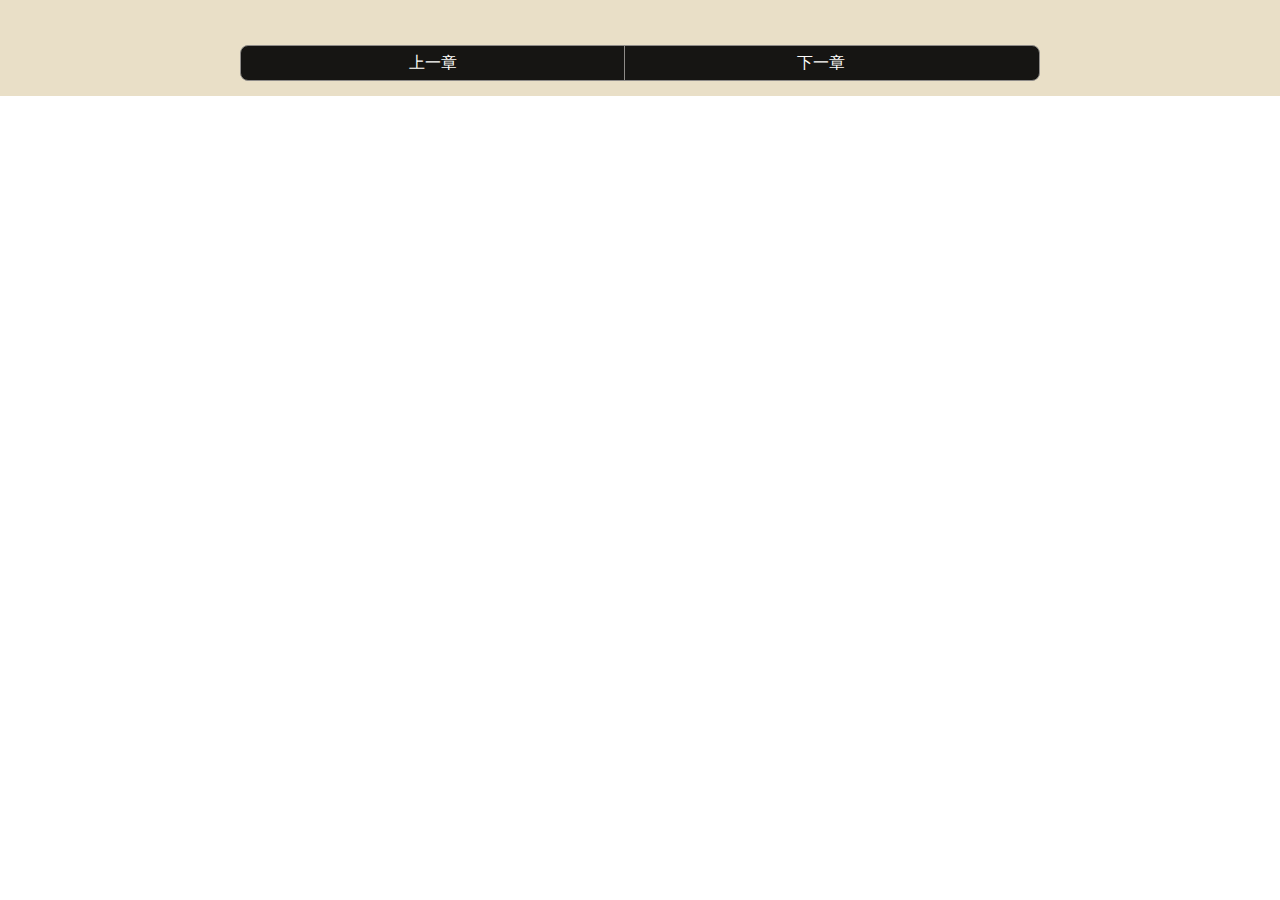
==== commit 2c4d83ea: "[add]完成初始DOM的渲染" ====
--- a/read-component/index.html
+++ b/read-component/index.html
@@ -1,119 +1,108 @@
 <!DOCTYPE html>
 <html ng-app="app">
 <head>
-	<!--<script>-->
-		<!--var ctx = "http://127.0.0.1"-->
-	<!--</script>-->
-	<meta charset="UTF-8">
-	<meta name="viewport" content="width=device-width,initial-scale=1,user-scalable=no">
-	<meta name="format-detection" content="telephone=no">
-	<link rel="stylesheet" href="css/reset.css">
-	<link rel="stylesheet" href="css/main.css">
+    <!--<script>-->
+    <!--var ctx = "http://127.0.0.1"-->
+    <!--</script>-->
+    <meta charset="UTF-8">
+    <meta name="viewport" content="width=device-width,initial-scale=1,user-scalable=no">
+    <meta name="format-detection" content="telephone=no">
+    <link rel="stylesheet" href="css/reset.css">
+    <link rel="stylesheet" href="css/main.css">
 </head>
 <body>
-	<div id="root" class="container">
+<div id="root" class="container">
 
-		<div class="m-article-action" id="action_mid">
-			<div class="article-action-mid" ></div>
-		</div>
+    <div class="m-article-action" id="action_mid">
+        <div class="article-action-mid"></div>
+    </div>
 
-		<div id="top_nav" class="top-nav" style="display:none">
-			<div class="icon-back"></div>
-			<div class="nav-title">返回</div>
-		</div>
+    <div id="top_nav" class="top-nav" style="display:none">
+        <div class="icon-back"></div>
+        <div class="nav-title">返回</div>
+    </div>
 
-		<div id="fiction_chapter_title">
-			
-		</div>
+    <div id="fiction_chapter_title">
 
-		<div id="fiction_container" class="m-read-content">
-			 <h4>皇子第二春</h4>
-			<p>
-				Lorem ipsum dolor sit amet, consectetur adipisicing elit. Esse recusandae ea dolor iure numquam, aliquid placeat, officia assumenda sint ex error illum. Quo, assumenda temporibus quod voluptatibus nostrum mollitia, error adipisci eos at dolorum reiciendis harum, fuga ducimus earum vel, inventore rerum facilis officiis eveniet doloremque ipsam est molestiae laborum!
-			</p>
-			<p>
-				Lorem ipsum dolor sit amet, consectetur adipisicing elit. Dicta quos tempore aperiam vero similique, omnis vitae voluptatibus explicabo deleniti excepturi corporis ipsam mollitia fugiat ex! Nihil itaque officiis tempore enim, corporis eos possimus alias repellat architecto, excepturi perspiciatis laudantium mollitia!
-			</p>
-			<p>
-				Lorem ipsum dolor sit amet, consectetur adipisicing elit. Esse recusandae ea dolor iure numquam, aliquid placeat, officia assumenda sint ex error illum. Quo, assumenda temporibus quod voluptatibus nostrum mollitia, error adipisci eos at dolorum reiciendis harum, fuga ducimus earum vel, inventore rerum facilis officiis eveniet doloremque ipsam est molestiae laborum!
-			</p>
-			<p>
-				Lorem ipsum dolor sit amet, consectetur adipisicing elit. Esse recusandae ea dolor iure numquam, aliquid placeat, officia assumenda sint ex error illum. Quo, assumenda temporibus quod voluptatibus nostrum mollitia, error adipisci eos at dolorum reiciendis harum, fuga ducimus earum vel, inventore rerum facilis officiis eveniet doloremque ipsam est molestiae laborum!
-			</p>
-		</div>
+    </div>
 
-		<div class="m-button-bar">
-			<ul class="u-tab">
-				<li id="prev_button">上一章</li>
-				<li id="next_button">下一章</li>
-			</ul>
-		</div>
-		
-		<div id="bottom_nav_bk" class="bottom-nav-bk" style="display:none"></div>
-		<div id ="bottom_nav"  class="bottom-nav" style="display:none">
-			<div class="item" id="menu_button">
-				<div class="item-warp">
-					<div class="icon-menu"></div>
-					<div class="icon-text">目录</div>
-				</div>
-			</div>
-			<div class="item" id="font_button">
-				<div class="item-warp">
-					<div class="icon-font"></div>
-					<div class="icon-font-current" style="display:none;"></div>
-					<div class="icon-text">字体</div>
-				</div>
-			</div>
-			<div class="item" id="night_button">
-				<div class="item-warp">
-					<div class="icon-night"></div>
-					<div class="icon-text">夜间</div>
-					<div class="icon-night-current" style="display:none;"></div>
-				</div>
-			</div>
-			<!-- <div class="item" id="day_button">
-				<div class="item-warp">
-					<div class="icon-day"></div>
-					<div class="icon-text">白天</div>
-				</div>
-			</div> -->
-		</div>
-		<div class="nav-pannel-bk font_container" style="display:none"></div>
-		<div class="nav-pannel font_container" id="font_container"  style="display:none">
-			<div class="child-mod">
-				<span>字号</span>
-				<button class="font-size-button" id="large_font">大</button>
-				<button class="font-size-button" id="small_font">小</button>
-			</div>
-			<div class="child-mod">
-				<span>背景</span>
-				<div class="bk-container">
-					<div class="bk-container-current"></div>
-				</div>
-				<div class="bk-container" style="background-color:#e9dfc7">
-					<div class="bk-container-current"></div>
-				</div>
-				<div class="bk-container" style="background-color:#a4a4a4">
-					<div class="bk-container-current" ></div>
-				</div>
-				<div class="bk-container" style="background-color:#cdefce">
-					<div class="bk-container-current"></div>
-				</div>
-				<div class="bk-container" style="background-color:#283548">
-					<div class="bk-container-current"></div>
-				</div>
-			</div>
-		</div>
-	</div>
-	<script src="lib/zepto.min.js"></script>
-	<script>
-		window.jQuery = $;
-	</script>
-	<script src="js/jquery.base64.js"></script>
-	<script src="js/jquery.jsonp.js"></script>
-	<script src="js/reader.js"></script>
-	<script>
+    <div id="fiction_container" class="m-read-content">
+        <!-- 数组展示区域 -->
+    </div>
 
-	</script>
+    <div class="m-button-bar">
+        <ul class="u-tab">
+            <li id="prev_button">上一章</li>
+            <li id="next_button">下一章</li>
+        </ul>
+    </div>
+
+    <div id="bottom_nav_bk" class="bottom-nav-bk" style="display:none"></div>
+    <div id="bottom_nav" class="bottom-nav" style="display:none">
+        <div class="item" id="menu_button">
+            <div class="item-warp">
+                <div class="icon-menu"></div>
+                <div class="icon-text">目录</div>
+            </div>
+        </div>
+        <div class="item" id="font_button">
+            <div class="item-warp">
+                <div class="icon-font"></div>
+                <div class="icon-font-current" style="display:none;"></div>
+                <div class="icon-text">字体</div>
+            </div>
+        </div>
+        <div class="item" id="night_button">
+            <div class="item-warp">
+                <div class="icon-night"></div>
+                <div class="icon-text">夜间</div>
+                <div class="icon-night-current" style="display:none;"></div>
+            </div>
+        </div>
+        <div class="item" id="day_button" style="display: none;">
+            <div class="item-warp">
+                <div class="icon-day"></div>
+                <div class="icon-text">白天</div>
+            </div>
+        </div>
+    </div>
+    <div class="nav-pannel-bk font_container" style="display:none"></div>
+    <div class="nav-pannel font_container" id="font_container" style="display:none">
+        <div class="child-mod">
+            <span>字号</span>
+            <button class="font-size-button" id="large_font">大</button>
+            <button class="font-size-button" id="small_font">小</button>
+        </div>
+        <div class="child-mod" id="check_bk_box">
+            <span>背景</span>
+            <div class="bk-container-current">
+                <div class="bk-container" style="background-color:#ffffff"></div>
+            </div>
+            <div class="bk-container-current">
+                <div class="bk-container" style="background-color:#e9dfc7"></div>
+            </div>
+            <div class="bk-container-current">
+                <div class="bk-container" style="background-color:#a4a4a4"></div>
+            </div>
+            <div class="bk-container-current">
+                <div class="bk-container" style="background-color:#cdefce"></div>
+            </div>
+            <div class="bk-container-current">
+                <div class="bk-container" style="background-color:#283548">
+                </div>
+            </div>
+        </div>
+    </div>
+</div>
+<script src="lib/zepto.min.js"></script>
+<script>
+    window.jQuery = $;
+</script>
+<script src="js/jquery.base64.js"></script>
+<script src="js/jquery.jsonp.js"></script>
+<script src="js/reader.js"></script>
+<script>
+
+</script>
 </body>
 </html>--- a/read-component/css/main.css
+++ b/read-component/css/main.css
@@ -102,9 +102,9 @@
     text-align: center;
 }
 .item-warp{
+    position: relative;
     width: 26px;
     margin: 0 auto;
-    position: relative;
 }
 .icon-text{
     font-size: 10px;
@@ -150,9 +150,10 @@
     background: url([data-uri]);
 }
 .icon-day{
+    z-index: 9999;
     width: 19px;
     height: 18px;
-    background: url([data-uri]);
+    background: url([data-uri]);
     background-size: contain;
 }
 
@@ -180,8 +181,8 @@
 }
 .child-mod span{
     display: inline-block;
-    padding-right: 20px;
-    padding-left: 10px;
+    padding: 0 20px 0 10px;
+    vertical-align: -5px;
 }
 .font-size-button{
     background: none;
@@ -193,26 +194,25 @@
 .child-mod button:ntn-child(2){
     margin-left: 10px;
 }
+.bk-container-current{
+    display: inline-block;
+    position: relative;
+    width: 32px;
+    height: 32px;
+    border-radius:  16px;
+    border: 1px #ff7800 solid;
+    vertical-align: -14px;
+}
 .bk-container{
-    position: relative;
+    display: inline-block;
+    position: absolute;
+    top: 1px;
+    left: 1px;
     width: 30px;
     height: 30px;
     border-radius: 15px;
     background: #fff;
-    display: inline-block;
-    vertical-align: -14px;
-}
-.bk-container-current{
-    position: absolute;
-    top: -2px;
-    left: -2px;
-    width: 32px;
-    height: 32px;
-    border-radius:  16px;
-    border: 1px #ff7800 solid;
-    display: inline-block;
-}
-
+}
 .article-action-mid{
     position: fixed;
     z-index: 10002;
